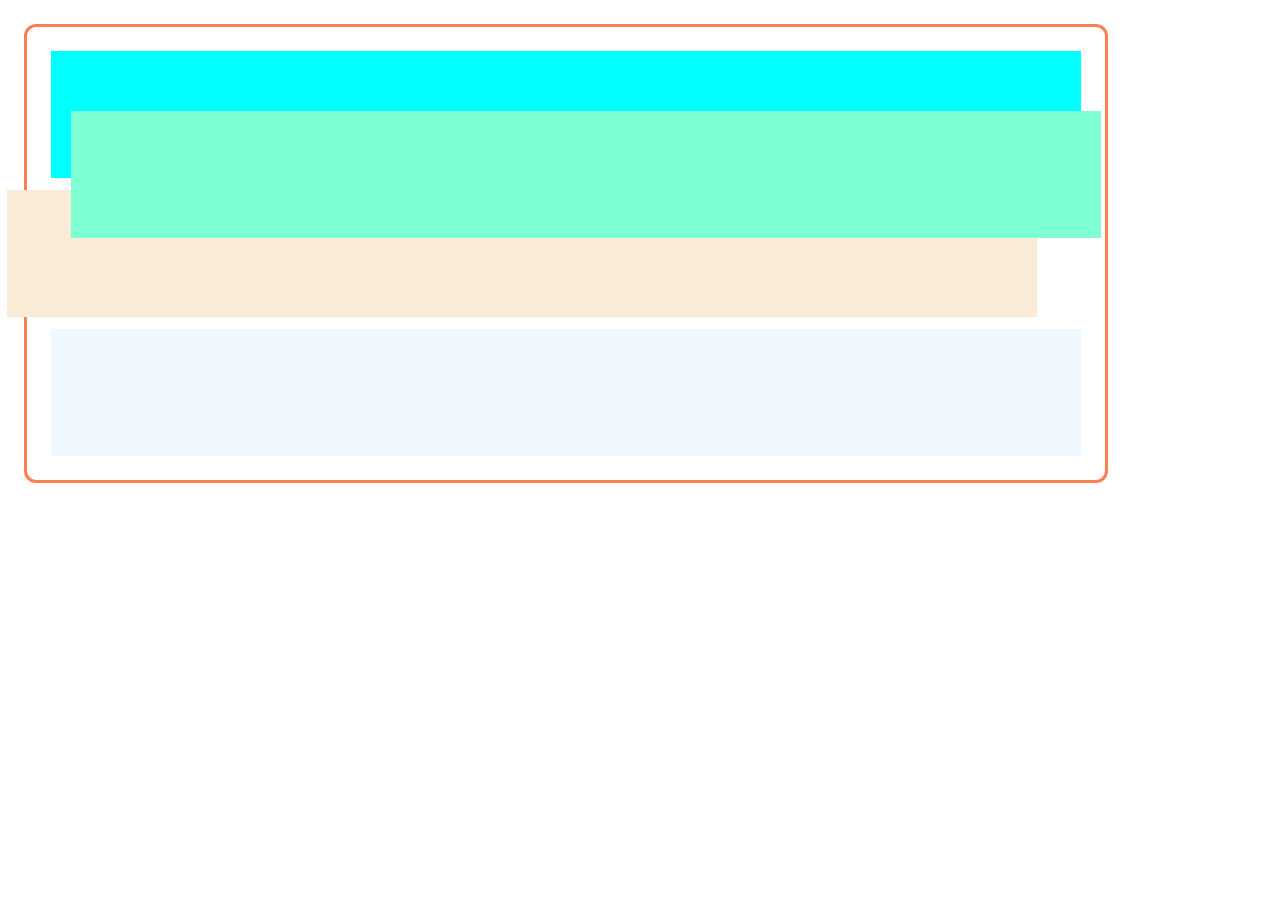
==== 03_positioning/position.html @ b88757aa "Css Position Property" ====
<!DOCTYPE html>
<html lang="en">
<head>
    <meta charset="UTF-8">
    <meta name="viewport" content="width=device-width, initial-scale=1.0">
    <title>Day - Position</title>
</head>
<style>
    *{
        margin: 0;
        padding: 0;
        /* box-sizing: border-box; */
    }
    .parent{
        border: 3px solid coral;
        border-radius: 12px;
        margin: 24px;
        padding: 12px;
        position: absolute;
    }
    .box{
      height: 121px;
      width: 80vw;
      /* border: 2px solid grey; */
      margin: 12px;
      padding: 3px;
      
    }
    .box1{
        background: aqua;
    }
    .box2{
        background: aquamarine;
        position: absolute;
        top: 72px;
        left: 32px;
        z-index: 2;
    }
    .box3{
        background: antiquewhite;
        position: relative;
        /* top: 12px; */
        right: 44px;
        z-index: 1;
    }
    .box4{
        background: aliceblue;
    }
</style>
<body>
    <div class="parent">
        <div class="box box1"></div>
        <div class="box box2"></div>
        <div class="box box3"></div>
        <div class="box box4"></div>
    </div>
</body>
</html>
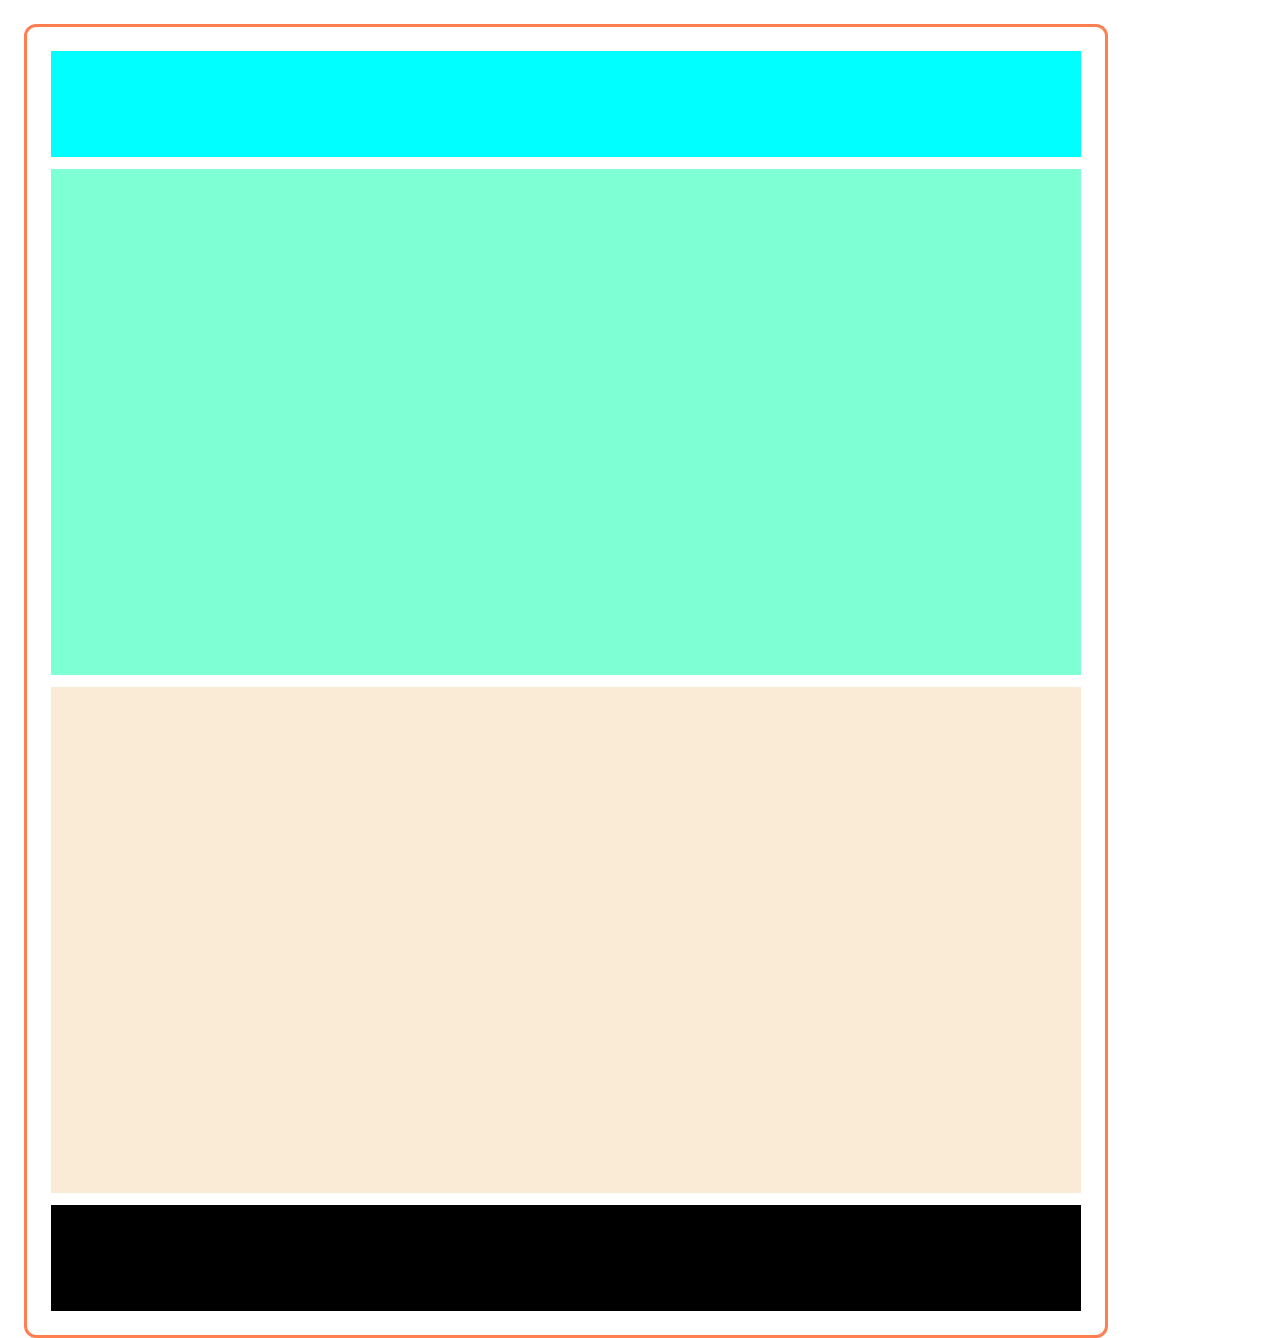
==== commit db943edd: "Position Property" ====
--- a/03_positioning/position.html
+++ b/03_positioning/position.html
@@ -19,7 +19,7 @@
         position: absolute;
     }
     .box{
-      height: 121px;
+      height: 500px;
       width: 80vw;
       /* border: 2px solid grey; */
       margin: 12px;
@@ -27,25 +27,40 @@
       
     }
     .box1{
+        height: 100px;
         background: aqua;
+        position: sticky;
+        top: 12px;
     }
     .box2{
         background: aquamarine;
-        position: absolute;
+        /* position: absolute; */
         top: 72px;
         left: 32px;
         z-index: 2;
     }
     .box3{
         background: antiquewhite;
-        position: relative;
+        /* position: relative; */
         /* top: 12px; */
         right: 44px;
-        z-index: 1;
+        /* z-index: 1; */
     }
     .box4{
-        background: aliceblue;
+        height: 100px;
+        background: rgb(0, 0, 0);
+        /* position: fixed;
+        bottom: 0;
+        left:25vw; */
     }
+
+    /* Note: It doesn't matter that parent need to always be positioned as relative, is can be also fixed,stickey or absolute
+     the child will palce itself relative to it's parent no matter the position type but parent must be positioned */
+
+    /* Note2: Another thing is that transform, filter and perspective properties can also make an element appear as positioned
+    which means that by using that porperties inside a parent element act as a position property, so that child will position itself relative 
+    to it's parent when the parent uses this properties other than positionS */
+
 </style>
 <body>
     <div class="parent">
